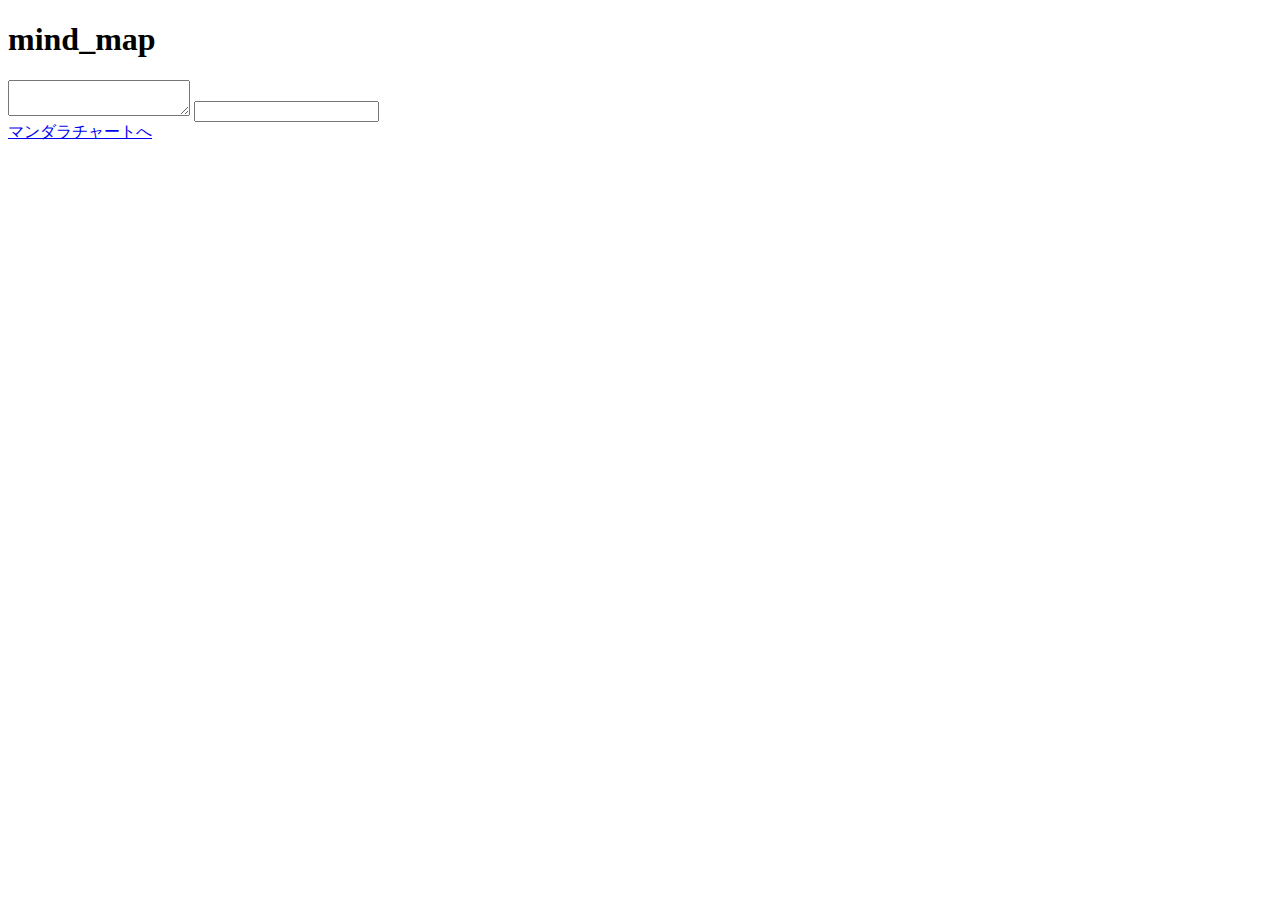
==== chart.html @ 53fb827d "memo2" ====
<!DOCTYPE html>
<html lang="en">

<head>
    <meta charset="UTF-8">
    <meta name="viewport" content="width=device-width, initial-scale=1.0">
    <link rel="stylesheet" href="chart.css">
    <title>mind_map</title>
</head>

<body>

    <header>
        <h1>mind_map</h1>
    </header>
    <main>
        <textarea id="mind_map"></textarea>
        <input type="text" id="mind">
    </main>
    <footer>
        <a href="index.html">マンダラチャートへ</a>
    </footer>

    <script src="https://ajax.googleapis.com/ajax/libs/jquery/3.2.1/jquery.min.js"></script>
    <script>
        if (localStorage.getItem('memo')) {
            const jasonData = localStorage.getItem('memo');
            console.log(jasonData);
            const data = JSON.parse(jasonData);
            console.log(data);
            $('#mind_map').val(data.main);
            $('#mind').val(data.main);
        }
    </script>
</body>

</html>
---- chart.css ----
header{
    position: relative;
    top: 5%;
}
footer{
    position: relative;
    bottom: 5%;
}
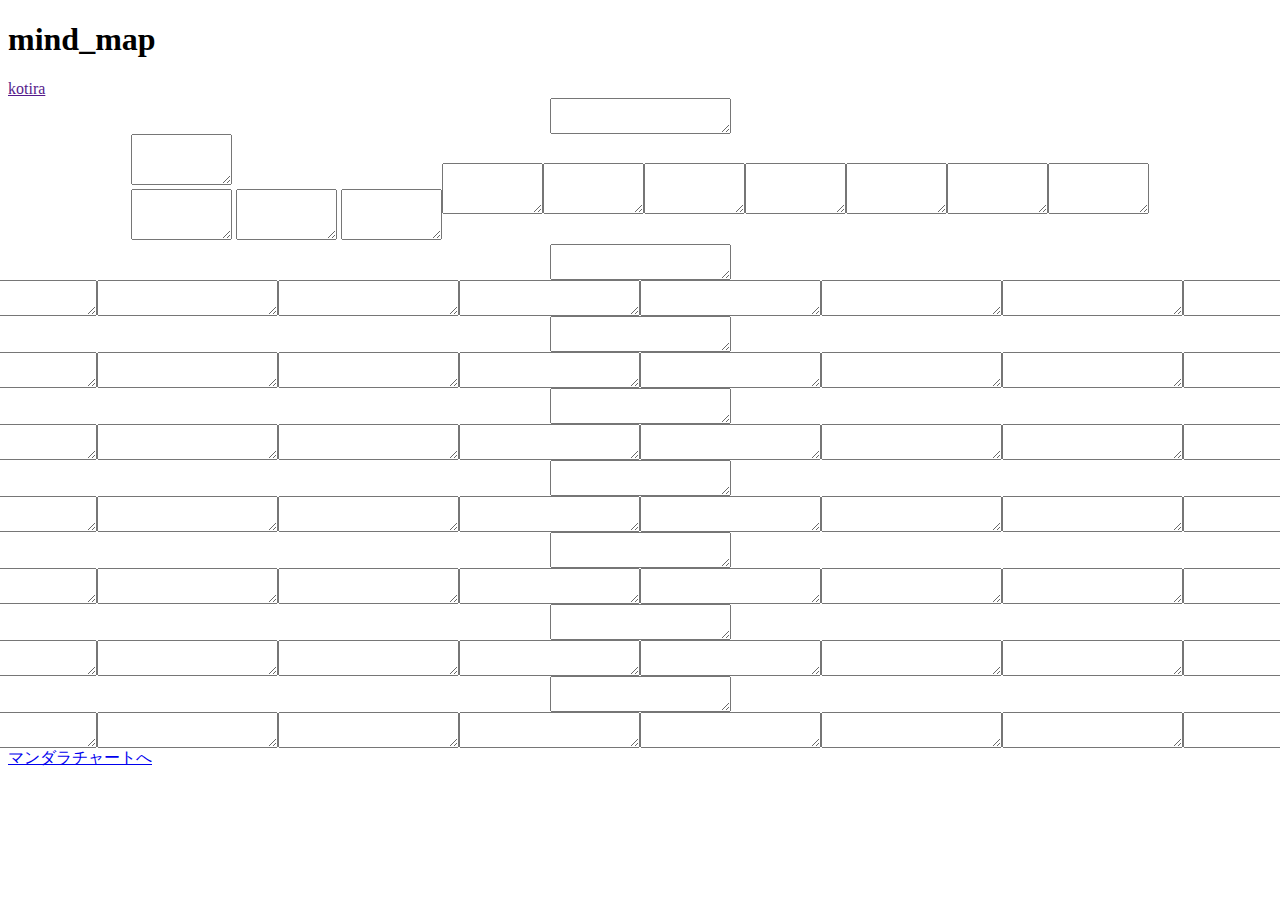
==== commit 10101389: "neo1" ====
--- a/chart.html
+++ b/chart.html
@@ -12,10 +12,121 @@
 
     <header>
         <h1>mind_map</h1>
+        <a href="">kotira</a>
     </header>
     <main>
-        <textarea id="mind_map"></textarea>
-        <input type="text" id="mind">
+        <div class="sub_box">
+            <textarea id="mind_1"></textarea>
+            <div class="box1">
+                <div class="box1_1">
+                    <textarea id="mind_1_1" cols="10" rows="3"></textarea>
+                    <div class="mind_1_1a">
+                        <textarea id="mind_1_1_1" cols="10" rows="3"></textarea>
+                        <textarea id="mind_1_1_2" cols="10" rows="3"></textarea>
+                        <textarea id="mind_1_1_3" cols="10" rows="3"></textarea>
+                    </div>
+                </div>
+                <textarea id="mind_1_2" cols="10" rows="3"></textarea>
+                <textarea id="mind_1_3" cols="10" rows="3"></textarea>
+                <textarea id="mind_1_4" cols="10" rows="3"></textarea>
+                <textarea id="mind_1_5" cols="10" rows="3"></textarea>
+                <textarea id="mind_1_6" cols="10" rows="3"></textarea>
+                <textarea id="mind_1_7" cols="10" rows="3"></textarea>
+                <textarea id="mind_1_8" cols="10" rows="3"></textarea>
+            </div>
+        </div>
+        <div class="sub_box">
+            <textarea id="mind_2"></textarea>
+            <div class="box1">
+                <textarea id="mind_2_1"></textarea>
+                <textarea id="mind_2_2"></textarea>
+                <textarea id="mind_2_3"></textarea>
+                <textarea id="mind_2_4"></textarea>
+                <textarea id="mind_2_5"></textarea>
+                <textarea id="mind_2_6"></textarea>
+                <textarea id="mind_2_7"></textarea>
+                <textarea id="mind_2_8"></textarea>
+            </div>
+        </div>
+        <div class="sub_box">
+            <textarea id="mind_3"></textarea>
+            <div class="box1">
+                <textarea id="mind_3_1"></textarea>
+                <textarea id="mind_3_2"></textarea>
+                <textarea id="mind_3_3"></textarea>
+                <textarea id="mind_3_4"></textarea>
+                <textarea id="mind_3_5"></textarea>
+                <textarea id="mind_3_6"></textarea>
+                <textarea id="mind_3_7"></textarea>
+                <textarea id="mind_3_8"></textarea>
+            </div>
+        </div>
+        <div class="sub_box">
+            <textarea id="mind_4"></textarea>
+            <div class="box1">
+                <textarea id="mind_4_1"></textarea>
+                <textarea id="mind_4_2"></textarea>
+                <textarea id="mind_4_3"></textarea>
+                <textarea id="mind_4_4"></textarea>
+                <textarea id="mind_4_5"></textarea>
+                <textarea id="mind_4_6"></textarea>
+                <textarea id="mind_4_7"></textarea>
+                <textarea id="mind_4_8"></textarea>
+            </div>
+        </div>
+        <div class="sub_box">
+            <textarea id="mind_5"></textarea>
+            <div class="box1">
+                <textarea id="mind_5_1"></textarea>
+                <textarea id="mind_5_2"></textarea>
+                <textarea id="mind_5_3"></textarea>
+                <textarea id="mind_5_4"></textarea>
+                <textarea id="mind_5_5"></textarea>
+                <textarea id="mind_5_6"></textarea>
+                <textarea id="mind_5_7"></textarea>
+                <textarea id="mind_5_8"></textarea>
+            </div>
+        </div>
+        <div class="sub_box">
+            <textarea id="mind_6"></textarea>
+            <div class="box1">
+                <textarea id="mind_6_1"></textarea>
+                <textarea id="mind_6_2"></textarea>
+                <textarea id="mind_6_3"></textarea>
+                <textarea id="mind_6_4"></textarea>
+                <textarea id="mind_6_5"></textarea>
+                <textarea id="mind_6_6"></textarea>
+                <textarea id="mind_6_7"></textarea>
+                <textarea id="mind_6_8"></textarea>
+            </div>
+        </div>
+        <div class="sub_box">
+            <textarea id="mind_7"></textarea>
+            <div class="box1">
+                <textarea id="mind_7_1"></textarea>
+                <textarea id="mind_7_2"></textarea>
+                <textarea id="mind_7_3"></textarea>
+                <textarea id="mind_7_4"></textarea>
+                <textarea id="mind_7_5"></textarea>
+                <textarea id="mind_7_6"></textarea>
+                <textarea id="mind_7_7"></textarea>
+                <textarea id="mind_7_8"></textarea>
+            </div>
+        </div>
+        <div class="sub_box">
+            <textarea id="mind_8"></textarea>
+            <div class="box1">
+                <textarea id="mind_8_1"></textarea>
+                <textarea id="mind_8_2"></textarea>
+                <textarea id="mind_8_3"></textarea>
+                <textarea id="mind_8_4"></textarea>
+                <textarea id="mind_8_5"></textarea>
+                <textarea id="mind_8_6"></textarea>
+                <textarea id="mind_8_7"></textarea>
+                <textarea id="mind_8_8"></textarea>
+            </div>
+        </div>
+
     </main>
     <footer>
         <a href="index.html">マンダラチャートへ</a>
@@ -28,8 +139,86 @@
             console.log(jasonData);
             const data = JSON.parse(jasonData);
             console.log(data);
-            $('#mind_map').val(data.main);
-            $('#mind').val(data.main);
+            $('#mind_1').val(data.sub1);
+            $('#mind_2').val(data.sub2);
+            $('#mind_3').val(data.sub3);
+            $('#mind_4').val(data.sub4);
+            $('#mind_5').val(data.sub5);
+            $('#mind_6').val(data.sub6);
+            $('#mind_7').val(data.sub7);
+            $('#mind_8').val(data.sub8);
+            $('#sub_1').val(data.sub1);
+            $('#sub_2').val(data.sub2);
+            $('#sub_3').val(data.sub3);
+            $('#sub_4').val(data.sub4);
+            $('#sub_5').val(data.sub5);
+            $('#sub_6').val(data.sub6);
+            $('#sub_7').val(data.sub7);
+            $('#sub_8').val(data.sub8);
+            $('#mind_1_1').val(data.sub_1_1);
+            $('#mind_1_2').val(data.sub_1_2);
+            $('#mind_1_3').val(data.sub_1_3);
+            $('#mind_1_4').val(data.sub_1_4);
+            $('#mind_1_5').val(data.sub_1_5);
+            $('#mind_1_6').val(data.sub_1_6);
+            $('#mind_1_7').val(data.sub_1_7);
+            $('#mind_1_8').val(data.sub_1_8);
+            $('#mind_2_1').val(data.sub_2_1);
+            $('#mind_2_2').val(data.sub_2_2);
+            $('#mind_2_3').val(data.sub_2_3);
+            $('#mind_2_4').val(data.sub_2_4);
+            $('#mind_2_5').val(data.sub_2_5);
+            $('#mind_2_6').val(data.sub_2_6);
+            $('#mind_2_7').val(data.sub_2_7);
+            $('#mind_2_8').val(data.sub_2_8);
+            $('#mind_3_1').val(data.sub_3_1);
+            $('#mind_3_2').val(data.sub_3_2);
+            $('#mind_3_3').val(data.sub_3_3);
+            $('#mind_3_4').val(data.sub_3_4);
+            $('#mind_3_5').val(data.sub_3_5);
+            $('#mind_3_6').val(data.sub_3_6);
+            $('#mind_3_7').val(data.sub_3_7);
+            $('#mind_3_8').val(data.sub_3_8);
+            $('#mind_4_1').val(data.sub_4_1);
+            $('#mind_4_2').val(data.sub_4_2);
+            $('#mind_4_3').val(data.sub_4_3);
+            $('#mind_4_4').val(data.sub_4_4);
+            $('#mind_4_5').val(data.sub_4_5);
+            $('#mind_4_6').val(data.sub_4_6);
+            $('#mind_4_7').val(data.sub_4_7);
+            $('#mind_4_8').val(data.sub_4_8);
+            $('#mind_5_1').val(data.sub_5_1);
+            $('#mind_5_2').val(data.sub_5_2);
+            $('#mind_5_3').val(data.sub_5_3);
+            $('#mind_5_4').val(data.sub_5_4);
+            $('#mind_5_5').val(data.sub_5_5);
+            $('#mind_5_6').val(data.sub_5_6);
+            $('#mind_5_7').val(data.sub_5_7);
+            $('#mind_5_8').val(data.sub_5_8);
+            $('#mind_6_1').val(data.sub_6_1);
+            $('#mind_6_2').val(data.sub_6_2);
+            $('#mind_6_3').val(data.sub_6_3);
+            $('#mind_6_4').val(data.sub_6_4);
+            $('#mind_6_5').val(data.sub_6_5);
+            $('#mind_6_6').val(data.sub_6_6);
+            $('#mind_6_7').val(data.sub_6_7);
+            $('#mind_6_8').val(data.sub_6_8);
+            $('#mind_7_1').val(data.sub_7_1);
+            $('#mind_7_2').val(data.sub_7_2);
+            $('#mind_7_3').val(data.sub_7_3);
+            $('#mind_7_4').val(data.sub_7_4);
+            $('#mind_7_5').val(data.sub_7_5);
+            $('#mind_7_6').val(data.sub_7_6);
+            $('#mind_7_7').val(data.sub_7_7);
+            $('#mind_7_8').val(data.sub_7_8);
+            $('#mind_8_1').val(data.sub_8_1);
+            $('#mind_8_2').val(data.sub_8_2);
+            $('#mind_8_3').val(data.sub_8_3);
+            $('#mind_8_4').val(data.sub_8_4);
+            $('#mind_8_5').val(data.sub_8_5);
+            $('#mind_8_6').val(data.sub_8_6);
+            $('#mind_8_7').val(data.sub_8_7);
+            $('#mind_8_8').val(data.sub_8_8);
         }
     </script>
 </body>
--- a/chart.css
+++ b/chart.css
@@ -5,4 +5,23 @@
 footer{
     position: relative;
     bottom: 5%;
+}
+
+.box1{
+    display: flex;
+    justify-content: center;
+    align-items: center; 
+    /* flex-direction: column; */
+}
+.box_1_1{
+    display: flex;
+    justify-content: center;
+    align-items: center; 
+     flex-direction: column;
+}
+.sub_box{
+    display: flex;
+    justify-content: center;
+    align-items: center; 
+    flex-direction: column;
 }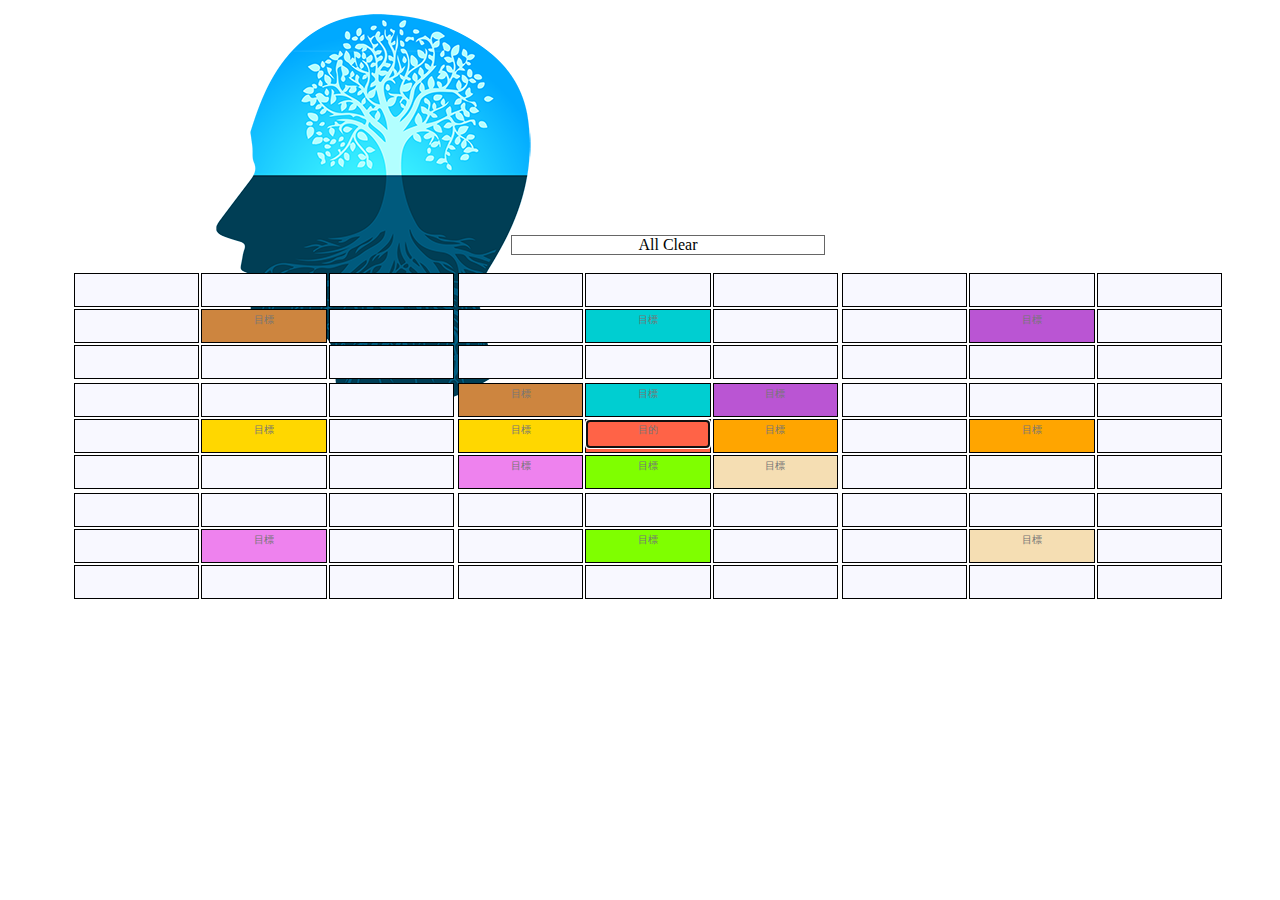
==== commit 80231c78: "neo2" ====
--- a/chart.html
+++ b/chart.html
@@ -1,225 +1,490 @@
 <!DOCTYPE html>
-<html lang="en">
+<html lang="ja">
 
 <head>
     <meta charset="UTF-8">
     <meta name="viewport" content="width=device-width, initial-scale=1.0">
     <link rel="stylesheet" href="chart.css">
-    <title>mind_map</title>
+    <title>MINDset</title>
 </head>
 
 <body>
-
     <header>
-        <h1>mind_map</h1>
-        <a href="">kotira</a>
+        <ul>
+            <li id="clear">All Clear</li>
+        </ul>
+        <!-- <a class="chart" href="chart.html">chart</a> -->
     </header>
-    <main>
-        <div class="sub_box">
-            <textarea id="mind_1"></textarea>
-            <div class="box1">
-                <div class="box1_1">
-                    <textarea id="mind_1_1" cols="10" rows="3"></textarea>
-                    <div class="mind_1_1a">
-                        <textarea id="mind_1_1_1" cols="10" rows="3"></textarea>
-                        <textarea id="mind_1_1_2" cols="10" rows="3"></textarea>
-                        <textarea id="mind_1_1_3" cols="10" rows="3"></textarea>
-                    </div>
-                </div>
-                <textarea id="mind_1_2" cols="10" rows="3"></textarea>
-                <textarea id="mind_1_3" cols="10" rows="3"></textarea>
-                <textarea id="mind_1_4" cols="10" rows="3"></textarea>
-                <textarea id="mind_1_5" cols="10" rows="3"></textarea>
-                <textarea id="mind_1_6" cols="10" rows="3"></textarea>
-                <textarea id="mind_1_7" cols="10" rows="3"></textarea>
-                <textarea id="mind_1_8" cols="10" rows="3"></textarea>
-            </div>
+    <main id="data">
+        <div class="box">
+            <!-- 表の上の列-->
+            <table>
+                <!-- 表の上の左-->
+                <tr>
+                    <td><textarea id="sub_1_1"></textarea></td>
+                    <td><textarea id="sub_1_2"></textarea></td>
+                    <td><textarea id="sub_1_3"></textarea></td>
+
+                </tr>
+                <tr>
+                    <td><textarea id="sub_1_4"></textarea></td>
+                    <td class="sub_target1"><textarea id="sub_1" class="sub_target1" placeholder="目標"></textarea>
+                    </td>
+                    <td><textarea id="sub_1_5"></textarea></td>
+                </tr>
+                <tr>
+                    <td><textarea id="sub_1_6"></textarea></td>
+                    <td><textarea id="sub_1_7"></textarea></td>
+                    <td><textarea id="sub_1_8"></textarea></td>
+                </tr>
+            </table>
+            <table>
+                <!-- 表の上の真ん中-->
+                <tr>
+                    <td><textarea id="sub_2_1"></textarea></td>
+                    <td><textarea id="sub_2_2"></textarea></td>
+                    <td><textarea id="sub_2_3"></textarea></td>
+                </tr>
+                <tr>
+                    <td><textarea id="sub_2_4"></textarea></td>
+                    <td class="sub_target2"><textarea id="sub_2" class="sub_target2" placeholder="目標"></textarea>
+                    </td>
+                    <td><textarea id="sub_2_5"></textarea></td>
+                </tr>
+                <tr>
+                    <td><textarea id="sub_2_6"></textarea></td>
+                    <td><textarea id="sub_2_7"></textarea></td>
+                    <td><textarea id="sub_2_8"></textarea></td>
+                </tr>
+            </table>
+            <table>
+                <!-- 表の上の右-->
+                <tr>
+                    <td><textarea id="sub_3_1"></textarea></td>
+                    <td><textarea id="sub_3_2"></textarea></td>
+                    <td><textarea id="sub_3_3"></textarea></td>
+                </tr>
+                <tr>
+                    <td><textarea id="sub_3_4"></textarea></td>
+                    <td class="sub_target3"><textarea id="sub_3" class="sub_target3" placeholder="目標"></textarea>
+                    <td><textarea id="sub_3_5"></textarea></td>
+                </tr>
+                <tr>
+                    <td><textarea id="sub_3_6"></textarea></td>
+                    <td><textarea id="sub_3_7"></textarea></td>
+                    <td><textarea id="sub_3_8"></textarea></td>
+                </tr>
+            </table>
         </div>
-        <div class="sub_box">
-            <textarea id="mind_2"></textarea>
-            <div class="box1">
-                <textarea id="mind_2_1"></textarea>
-                <textarea id="mind_2_2"></textarea>
-                <textarea id="mind_2_3"></textarea>
-                <textarea id="mind_2_4"></textarea>
-                <textarea id="mind_2_5"></textarea>
-                <textarea id="mind_2_6"></textarea>
-                <textarea id="mind_2_7"></textarea>
-                <textarea id="mind_2_8"></textarea>
-            </div>
+        <div class="box">
+            <!-- 表の2番目の列-->
+            <table>
+                <!-- 表の2番目の左-->
+                <tr>
+                    <td><textarea id="sub_4_1"></textarea></td>
+                    <td><textarea id="sub_4_2"></textarea></td>
+                    <td><textarea id="sub_4_3"></textarea></td>
+                </tr>
+                <tr>
+                    <td><textarea id="sub_4_4"></textarea></td>
+                    <td class="sub_target4"><textarea id="sub_4" class="sub_target4" style="border:none"
+                            placeholder="目標"></textarea>
+                    </td>
+                    <td><textarea id="sub_4_5"></textarea></td>
+                </tr>
+                <tr>
+                    <td><textarea id="sub_4_6"></textarea></td>
+                    <td><textarea id="sub_4_7"></textarea></td>
+                    <td><textarea id="sub_4_8"></textarea></td>
+                </tr>
+            </table>
+            <table>
+                <!-- 表の2番目の真ん中-->
+                <tr>
+                    <td class="sub_target1"><textarea id="sub_target1" class="sub_target1" placeholder="目標"></textarea>
+                    </td>
+                    <td class="sub_target2"><textarea id="sub_target2" class="sub_target2" placeholder="目標"></textarea>
+                    </td>
+                    <td class="sub_target3"><textarea id="sub_target3" class="sub_target3" placeholder="目標"></textarea>
+                    </td>
+                </tr>
+                <tr>
+                    <td class="sub_target4"><textarea id="sub_target4" class="sub_target4" placeholder="目標"></textarea>
+                    </td>
+                    <td class="main_target"><textarea id="main_target" class="main_target" placeholder="目的"
+                            autofocus></textarea>
+                    </td>
+                    <td class="sub_target5"><textarea id="sub_target5" class="sub_target5" placeholder="目標"></textarea>
+                    </td>
+                </tr>
+                <tr>
+                    <td class="sub_target6"><textarea id="sub_target6" class="sub_target6" placeholder="目標"></textarea>
+                    </td>
+                    <td class="sub_target7"><textarea id="sub_target7" class="sub_target7" placeholder="目標"></textarea>
+                    </td>
+                    <td class="sub_target8"><textarea id="sub_target8" class="sub_target8" placeholder="目標"></textarea>
+                    </td>
+                </tr>
+            </table>
+            <table>
+                <!-- 表の2番目の右-->
+                <tr>
+                    <td><textarea id="sub_5_1"></textarea></td>
+                    <td><textarea id="sub_5_2"></textarea></td>
+                    <td><textarea id="sub_5_3"></textarea></td>
+                </tr>
+                <tr>
+                    <td><textarea id="sub_5_4"></textarea></td>
+                    <td class="sub_target5"><textarea id="sub_5" class="sub_target5" placeholder="目標"></textarea>
+                    <td><textarea id="sub_5_5"></textarea></td>
+                </tr>
+                <tr>
+                    <td><textarea id="sub_5_6"></textarea></td>
+                    <td><textarea id="sub_5_7"></textarea></td>
+                    <td><textarea id="sub_5_8"></textarea></td>
+            </table>
         </div>
-        <div class="sub_box">
-            <textarea id="mind_3"></textarea>
-            <div class="box1">
-                <textarea id="mind_3_1"></textarea>
-                <textarea id="mind_3_2"></textarea>
-                <textarea id="mind_3_3"></textarea>
-                <textarea id="mind_3_4"></textarea>
-                <textarea id="mind_3_5"></textarea>
-                <textarea id="mind_3_6"></textarea>
-                <textarea id="mind_3_7"></textarea>
-                <textarea id="mind_3_8"></textarea>
-            </div>
+        <div class="box">
+            <!-- 表の3番目の列-->
+            <table>
+                <!-- 表の3番目の左-->
+                <tr>
+                    <td><textarea id="sub_6_1"></textarea></td>
+                    <td><textarea id="sub_6_2"></textarea></td>
+                    <td><textarea id="sub_6_3"></textarea></td>
+                </tr>
+                <tr>
+                    <td><textarea id="sub_6_4"></textarea></td>
+                    <td class="sub_target6"><textarea id="sub_6" class="sub_target6" placeholder="目標"></textarea>
+                    <td><textarea id="sub_6_5"></textarea></td>
+                </tr>
+                <tr>
+                    <td><textarea id="sub_6_6"></textarea></td>
+                    <td><textarea id="sub_6_7"></textarea></td>
+                    <td><textarea id="sub_6_8"></textarea></td>
+                </tr>
+            </table>
+            <table>
+                <!-- 表の3番目の真ん中-->
+                <tr>
+                    <td><textarea id="sub_7_1"></textarea></td>
+                    <td><textarea id="sub_7_2"></textarea></td>
+                    <td><textarea id="sub_7_3"></textarea></td>
+                </tr>
+                <tr>
+                    <td><textarea id="sub_7_4"></textarea></td>
+                    <td class="sub_target7"><textarea id="sub_7" class="sub_target7" placeholder="目標"></textarea>
+                    </td>
+                    <td><textarea id="sub_7_5"></textarea></td>
+                </tr>
+                <tr>
+                    <td><textarea id="sub_7_6"></textarea></td>
+                    <td><textarea id="sub_7_7"></textarea></td>
+                    <td><textarea id="sub_7_8"></textarea></td>
+                </tr>
+            </table>
+            <table>
+                <!-- 表の3番目の右-->
+                <tr>
+                    <td><textarea id="sub_8_1"></textarea></td>
+                    <td><textarea id="sub_8_2"></textarea></td>
+                    <td><textarea id="sub_8_3"></textarea></td>
+                </tr>
+                <tr>
+                    <td><textarea id="sub_8_4"></textarea></td>
+                    <td class="sub_target8"><textarea id="sub_8" class="sub_target8" placeholder="目標"></textarea>
+                    </td>
+                    <td><textarea id="sub_8_5"></textarea></td>
+                </tr>
+                <tr>
+                    <td><textarea id="sub_8_6"></textarea></td>
+                    <td><textarea id="sub_8_7"></textarea></td>
+                    <td><textarea id="sub_8_8"></textarea></td>
+                </tr>
+            </table>
         </div>
-        <div class="sub_box">
-            <textarea id="mind_4"></textarea>
-            <div class="box1">
-                <textarea id="mind_4_1"></textarea>
-                <textarea id="mind_4_2"></textarea>
-                <textarea id="mind_4_3"></textarea>
-                <textarea id="mind_4_4"></textarea>
-                <textarea id="mind_4_5"></textarea>
-                <textarea id="mind_4_6"></textarea>
-                <textarea id="mind_4_7"></textarea>
-                <textarea id="mind_4_8"></textarea>
-            </div>
-        </div>
-        <div class="sub_box">
-            <textarea id="mind_5"></textarea>
-            <div class="box1">
-                <textarea id="mind_5_1"></textarea>
-                <textarea id="mind_5_2"></textarea>
-                <textarea id="mind_5_3"></textarea>
-                <textarea id="mind_5_4"></textarea>
-                <textarea id="mind_5_5"></textarea>
-                <textarea id="mind_5_6"></textarea>
-                <textarea id="mind_5_7"></textarea>
-                <textarea id="mind_5_8"></textarea>
-            </div>
-        </div>
-        <div class="sub_box">
-            <textarea id="mind_6"></textarea>
-            <div class="box1">
-                <textarea id="mind_6_1"></textarea>
-                <textarea id="mind_6_2"></textarea>
-                <textarea id="mind_6_3"></textarea>
-                <textarea id="mind_6_4"></textarea>
-                <textarea id="mind_6_5"></textarea>
-                <textarea id="mind_6_6"></textarea>
-                <textarea id="mind_6_7"></textarea>
-                <textarea id="mind_6_8"></textarea>
-            </div>
-        </div>
-        <div class="sub_box">
-            <textarea id="mind_7"></textarea>
-            <div class="box1">
-                <textarea id="mind_7_1"></textarea>
-                <textarea id="mind_7_2"></textarea>
-                <textarea id="mind_7_3"></textarea>
-                <textarea id="mind_7_4"></textarea>
-                <textarea id="mind_7_5"></textarea>
-                <textarea id="mind_7_6"></textarea>
-                <textarea id="mind_7_7"></textarea>
-                <textarea id="mind_7_8"></textarea>
-            </div>
-        </div>
-        <div class="sub_box">
-            <textarea id="mind_8"></textarea>
-            <div class="box1">
-                <textarea id="mind_8_1"></textarea>
-                <textarea id="mind_8_2"></textarea>
-                <textarea id="mind_8_3"></textarea>
-                <textarea id="mind_8_4"></textarea>
-                <textarea id="mind_8_5"></textarea>
-                <textarea id="mind_8_6"></textarea>
-                <textarea id="mind_8_7"></textarea>
-                <textarea id="mind_8_8"></textarea>
-            </div>
-        </div>
+
 
     </main>
-    <footer>
-        <a href="index.html">マンダラチャートへ</a>
-    </footer>
 
     <script src="https://ajax.googleapis.com/ajax/libs/jquery/3.2.1/jquery.min.js"></script>
+    <!-- <script src="https://cdnjs.cloudflare.com/ajax/libs/jquery-cookie/1.4.1/jquery.cookie.js"></script> -->
     <script>
-        if (localStorage.getItem('memo')) {
-            const jasonData = localStorage.getItem('memo');
-            console.log(jasonData);
-            const data = JSON.parse(jasonData);
-            console.log(data);
-            $('#mind_1').val(data.sub1);
-            $('#mind_2').val(data.sub2);
-            $('#mind_3').val(data.sub3);
-            $('#mind_4').val(data.sub4);
-            $('#mind_5').val(data.sub5);
-            $('#mind_6').val(data.sub6);
-            $('#mind_7').val(data.sub7);
-            $('#mind_8').val(data.sub8);
-            $('#sub_1').val(data.sub1);
-            $('#sub_2').val(data.sub2);
-            $('#sub_3').val(data.sub3);
-            $('#sub_4').val(data.sub4);
-            $('#sub_5').val(data.sub5);
-            $('#sub_6').val(data.sub6);
-            $('#sub_7').val(data.sub7);
-            $('#sub_8').val(data.sub8);
-            $('#mind_1_1').val(data.sub_1_1);
-            $('#mind_1_2').val(data.sub_1_2);
-            $('#mind_1_3').val(data.sub_1_3);
-            $('#mind_1_4').val(data.sub_1_4);
-            $('#mind_1_5').val(data.sub_1_5);
-            $('#mind_1_6').val(data.sub_1_6);
-            $('#mind_1_7').val(data.sub_1_7);
-            $('#mind_1_8').val(data.sub_1_8);
-            $('#mind_2_1').val(data.sub_2_1);
-            $('#mind_2_2').val(data.sub_2_2);
-            $('#mind_2_3').val(data.sub_2_3);
-            $('#mind_2_4').val(data.sub_2_4);
-            $('#mind_2_5').val(data.sub_2_5);
-            $('#mind_2_6').val(data.sub_2_6);
-            $('#mind_2_7').val(data.sub_2_7);
-            $('#mind_2_8').val(data.sub_2_8);
-            $('#mind_3_1').val(data.sub_3_1);
-            $('#mind_3_2').val(data.sub_3_2);
-            $('#mind_3_3').val(data.sub_3_3);
-            $('#mind_3_4').val(data.sub_3_4);
-            $('#mind_3_5').val(data.sub_3_5);
-            $('#mind_3_6').val(data.sub_3_6);
-            $('#mind_3_7').val(data.sub_3_7);
-            $('#mind_3_8').val(data.sub_3_8);
-            $('#mind_4_1').val(data.sub_4_1);
-            $('#mind_4_2').val(data.sub_4_2);
-            $('#mind_4_3').val(data.sub_4_3);
-            $('#mind_4_4').val(data.sub_4_4);
-            $('#mind_4_5').val(data.sub_4_5);
-            $('#mind_4_6').val(data.sub_4_6);
-            $('#mind_4_7').val(data.sub_4_7);
-            $('#mind_4_8').val(data.sub_4_8);
-            $('#mind_5_1').val(data.sub_5_1);
-            $('#mind_5_2').val(data.sub_5_2);
-            $('#mind_5_3').val(data.sub_5_3);
-            $('#mind_5_4').val(data.sub_5_4);
-            $('#mind_5_5').val(data.sub_5_5);
-            $('#mind_5_6').val(data.sub_5_6);
-            $('#mind_5_7').val(data.sub_5_7);
-            $('#mind_5_8').val(data.sub_5_8);
-            $('#mind_6_1').val(data.sub_6_1);
-            $('#mind_6_2').val(data.sub_6_2);
-            $('#mind_6_3').val(data.sub_6_3);
-            $('#mind_6_4').val(data.sub_6_4);
-            $('#mind_6_5').val(data.sub_6_5);
-            $('#mind_6_6').val(data.sub_6_6);
-            $('#mind_6_7').val(data.sub_6_7);
-            $('#mind_6_8').val(data.sub_6_8);
-            $('#mind_7_1').val(data.sub_7_1);
-            $('#mind_7_2').val(data.sub_7_2);
-            $('#mind_7_3').val(data.sub_7_3);
-            $('#mind_7_4').val(data.sub_7_4);
-            $('#mind_7_5').val(data.sub_7_5);
-            $('#mind_7_6').val(data.sub_7_6);
-            $('#mind_7_7').val(data.sub_7_7);
-            $('#mind_7_8').val(data.sub_7_8);
-            $('#mind_8_1').val(data.sub_8_1);
-            $('#mind_8_2').val(data.sub_8_2);
-            $('#mind_8_3').val(data.sub_8_3);
-            $('#mind_8_4').val(data.sub_8_4);
-            $('#mind_8_5').val(data.sub_8_5);
-            $('#mind_8_6').val(data.sub_8_6);
-            $('#mind_8_7').val(data.sub_8_7);
-            $('#mind_8_8').val(data.sub_8_8);
-        }
+        /////////////////////////////// main_target//////////////////////////////////
+        $(function () {
+            //1.Save クリックイベント
+            $('textarea').keyup(function () {
+                // const text = $('#main_target').val();
+                const data = {
+                    title: $('#title').val(),
+                    main: $('#main_target').val(),
+                    sub1: $('#sub_target1').val(),
+                    sub2: $('#sub_target2').val(),
+                    sub3: $('#sub_target3').val(),
+                    sub4: $('#sub_target4').val(),
+                    sub5: $('#sub_target5').val(),
+                    sub6: $('#sub_target6').val(),
+                    sub7: $('#sub_target7').val(),
+                    sub8: $('#sub_target8').val(),
+                    ////////////あってもなくても///////////////////////
+                    // sub_1: $('#sub_1').val(),
+                    // sub_2: $('#sub_2').val(),
+                    // sub_3: $('#sub_3').val(),
+                    // sub_4: $('#sub_4').val(),
+                    // sub_5: $('#sub_5').val(),
+                    // sub_6: $('#sub_6').val(),
+                    // sub_7: $('#sub_7').val(),
+                    // sub_8: $('#sub_8').val(),
+                    sub_1_1: $('#sub_1_1').val(),
+                    sub_1_2: $('#sub_1_2').val(),
+                    sub_1_3: $('#sub_1_3').val(),
+                    sub_1_4: $('#sub_1_4').val(),
+                    sub_1_5: $('#sub_1_5').val(),
+                    sub_1_6: $('#sub_1_6').val(),
+                    sub_1_7: $('#sub_1_7').val(),
+                    sub_1_8: $('#sub_1_8').val(),
+                    sub_2_1: $('#sub_2_1').val(),
+                    sub_2_2: $('#sub_2_2').val(),
+                    sub_2_3: $('#sub_2_3').val(),
+                    sub_2_4: $('#sub_2_4').val(),
+                    sub_2_5: $('#sub_2_5').val(),
+                    sub_2_6: $('#sub_2_6').val(),
+                    sub_2_7: $('#sub_2_7').val(),
+                    sub_2_8: $('#sub_2_8').val(),
+                    sub_3_1: $('#sub_3_1').val(),
+                    sub_3_2: $('#sub_3_2').val(),
+                    sub_3_3: $('#sub_3_3').val(),
+                    sub_3_4: $('#sub_3_4').val(),
+                    sub_3_5: $('#sub_3_5').val(),
+                    sub_3_6: $('#sub_3_6').val(),
+                    sub_3_7: $('#sub_3_7').val(),
+                    sub_3_8: $('#sub_3_8').val(),
+                    sub_4_1: $('#sub_4_1').val(),
+                    sub_4_2: $('#sub_4_2').val(),
+                    sub_4_3: $('#sub_4_3').val(),
+                    sub_4_4: $('#sub_4_4').val(),
+                    sub_4_5: $('#sub_4_5').val(),
+                    sub_4_6: $('#sub_4_6').val(),
+                    sub_4_7: $('#sub_4_7').val(),
+                    sub_4_8: $('#sub_4_8').val(),
+                    sub_5_1: $('#sub_5_1').val(),
+                    sub_5_2: $('#sub_5_2').val(),
+                    sub_5_3: $('#sub_5_3').val(),
+                    sub_5_4: $('#sub_5_4').val(),
+                    sub_5_5: $('#sub_5_5').val(),
+                    sub_5_6: $('#sub_5_6').val(),
+                    sub_5_7: $('#sub_5_7').val(),
+                    sub_5_8: $('#sub_5_8').val(),
+                    sub_6_1: $('#sub_6_1').val(),
+                    sub_6_2: $('#sub_6_2').val(),
+                    sub_6_3: $('#sub_6_3').val(),
+                    sub_6_4: $('#sub_6_4').val(),
+                    sub_6_5: $('#sub_6_5').val(),
+                    sub_6_6: $('#sub_6_6').val(),
+                    sub_6_7: $('#sub_6_7').val(),
+                    sub_6_8: $('#sub_6_8').val(),
+                    sub_7_1: $('#sub_7_1').val(),
+                    sub_7_2: $('#sub_7_2').val(),
+                    sub_7_3: $('#sub_7_3').val(),
+                    sub_7_4: $('#sub_7_4').val(),
+                    sub_7_5: $('#sub_7_5').val(),
+                    sub_7_6: $('#sub_7_6').val(),
+                    sub_7_7: $('#sub_7_7').val(),
+                    sub_7_8: $('#sub_7_8').val(),
+                    sub_8_1: $('#sub_8_1').val(),
+                    sub_8_2: $('#sub_8_2').val(),
+                    sub_8_3: $('#sub_8_3').val(),
+                    sub_8_4: $('#sub_8_4').val(),
+                    sub_8_5: $('#sub_8_5').val(),
+                    sub_8_6: $('#sub_8_6').val(),
+                    sub_8_7: $('#sub_8_7').val(),
+                    sub_8_8: $('#sub_8_8').val(),
+                }
+                console.log(data);
+                const jasonData = JSON.stringify(data);
+                console.log(jasonData);
+                localStorage.setItem('memo', jasonData);
+                // localStorage.setItem('memo', text);
+            });
+            //2.clear クリックイベント
+            $('#clear').on('click', function () {
+                localStorage.removeItem('memo');
+                $('#title').val('')
+                $('#main_target').val('')
+                $('#sub_target1').val('')
+                $('#sub_target2').val('')
+                $('#sub_target3').val('')
+                $('#sub_target4').val('')
+                $('#sub_target5').val('')
+                $('#sub_target6').val('')
+                $('#sub_target7').val('')
+                $('#sub_target8').val('')
+                ////////////あってもなくても///////////////////////
+                // $('#sub_1').val('')
+                // $('#sub_2').val('')
+                // $('#sub_3').val('')
+                // $('#sub_4').val('')
+                // $('#sub_5').val('')
+                // $('#sub_6').val('')
+                // $('#sub_7').val('')
+                // $('#sub_8').val('')
+                $('#sub_1_1').val('')
+                $('#sub_1_2').val('')
+                $('#sub_1_3').val('')
+                $('#sub_1_4').val('')
+                $('#sub_1_5').val('')
+                $('#sub_1_6').val('')
+                $('#sub_1_7').val('')
+                $('#sub_1_8').val('')
+                $('#sub_1_1').val('')
+                $('#sub_2_2').val('')
+                $('#sub_2_3').val('')
+                $('#sub_2_4').val('')
+                $('#sub_2_5').val('')
+                $('#sub_2_6').val('')
+                $('#sub_2_7').val('')
+                $('#sub_2_8').val('')
+                $('#sub_3_1').val('')
+                $('#sub_3_2').val('')
+                $('#sub_3_3').val('')
+                $('#sub_3_4').val('')
+                $('#sub_3_5').val('')
+                $('#sub_3_6').val('')
+                $('#sub_3_7').val('')
+                $('#sub_3_8').val('')
+                $('#sub_4_1').val('')
+                $('#sub_4_2').val('')
+                $('#sub_4_3').val('')
+                $('#sub_4_4').val('')
+                $('#sub_4_5').val('')
+                $('#sub_4_6').val('')
+                $('#sub_4_7').val('')
+                $('#sub_4_8').val('')
+                $('#sub_5_1').val('')
+                $('#sub_5_2').val('')
+                $('#sub_5_3').val('')
+                $('#sub_5_4').val('')
+                $('#sub_5_5').val('')
+                $('#sub_5_6').val('')
+                $('#sub_5_7').val('')
+                $('#sub_5_8').val('')
+                $('#sub_6_1').val('')
+                $('#sub_6_2').val('')
+                $('#sub_6_3').val('')
+                $('#sub_6_4').val('')
+                $('#sub_6_5').val('')
+                $('#sub_6_6').val('')
+                $('#sub_6_7').val('')
+                $('#sub_6_8').val('')
+                $('#sub_7_1').val('')
+                $('#sub_7_2').val('')
+                $('#sub_7_3').val('')
+                $('#sub_7_4').val('')
+                $('#sub_7_5').val('')
+                $('#sub_7_6').val('')
+                $('#sub_7_7').val('')
+                $('#sub_7_8').val('')
+                $('#sub_8_1').val('')
+                $('#sub_8_2').val('')
+                $('#sub_8_3').val('')
+                $('#sub_8_4').val('')
+                $('#sub_8_5').val('')
+                $('#sub_8_6').val('')
+                $('#sub_8_7').val('')
+                $('#sub_8_8').val('')
+            });
+            //3.ページ読み込み：保存データ取得表示
+            if (localStorage.getItem('memo')) {
+                const jasonData = localStorage.getItem('memo');
+                console.log(jasonData);
+                const data = JSON.parse(jasonData);
+                console.log(data);
+                // $('#title').val(data.title);
+                $('#title').val(data.title);
+                $('#main_target').val(data.title);
+                $('#sub_target1').val(data.sub1);
+                $('#sub_target2').val(data.sub2);
+                $('#sub_target3').val(data.sub3);
+                $('#sub_target4').val(data.sub4);
+                $('#sub_target5').val(data.sub5);
+                $('#sub_target6').val(data.sub6);
+                $('#sub_target7').val(data.sub7);
+                $('#sub_target8').val(data.sub8);
+                $('#sub_1').val(data.sub1);
+                $('#sub_2').val(data.sub2);
+                $('#sub_3').val(data.sub3);
+                $('#sub_4').val(data.sub4);
+                $('#sub_5').val(data.sub5);
+                $('#sub_6').val(data.sub6);
+                $('#sub_7').val(data.sub7);
+                $('#sub_8').val(data.sub8);
+                $('#sub_1_1').val(data.sub_1_1);
+                $('#sub_1_2').val(data.sub_1_2);
+                $('#sub_1_3').val(data.sub_1_3);
+                $('#sub_1_4').val(data.sub_1_4);
+                $('#sub_1_5').val(data.sub_1_5);
+                $('#sub_1_6').val(data.sub_1_6);
+                $('#sub_1_7').val(data.sub_1_7);
+                $('#sub_1_8').val(data.sub_1_8);
+                $('#sub_2_1').val(data.sub_2_1);
+                $('#sub_2_2').val(data.sub_2_2);
+                $('#sub_2_3').val(data.sub_2_3);
+                $('#sub_2_4').val(data.sub_2_4);
+                $('#sub_2_5').val(data.sub_2_5);
+                $('#sub_2_6').val(data.sub_2_6);
+                $('#sub_2_7').val(data.sub_2_7);
+                $('#sub_2_8').val(data.sub_2_8);
+                $('#sub_3_1').val(data.sub_3_1);
+                $('#sub_3_2').val(data.sub_3_2);
+                $('#sub_3_3').val(data.sub_3_3);
+                $('#sub_3_4').val(data.sub_3_4);
+                $('#sub_3_5').val(data.sub_3_5);
+                $('#sub_3_6').val(data.sub_3_6);
+                $('#sub_3_7').val(data.sub_3_7);
+                $('#sub_3_8').val(data.sub_3_8);
+                $('#sub_4_1').val(data.sub_4_1);
+                $('#sub_4_2').val(data.sub_4_2);
+                $('#sub_4_3').val(data.sub_4_3);
+                $('#sub_4_4').val(data.sub_4_4);
+                $('#sub_4_5').val(data.sub_4_5);
+                $('#sub_4_6').val(data.sub_4_6);
+                $('#sub_4_7').val(data.sub_4_7);
+                $('#sub_4_8').val(data.sub_4_8);
+                $('#sub_5_1').val(data.sub_5_1);
+                $('#sub_5_2').val(data.sub_5_2);
+                $('#sub_5_3').val(data.sub_5_3);
+                $('#sub_5_4').val(data.sub_5_4);
+                $('#sub_5_5').val(data.sub_5_5);
+                $('#sub_5_6').val(data.sub_5_6);
+                $('#sub_5_7').val(data.sub_5_7);
+                $('#sub_5_8').val(data.sub_5_8);
+                $('#sub_6_1').val(data.sub_6_1);
+                $('#sub_6_2').val(data.sub_6_2);
+                $('#sub_6_3').val(data.sub_6_3);
+                $('#sub_6_4').val(data.sub_6_4);
+                $('#sub_6_5').val(data.sub_6_5);
+                $('#sub_6_6').val(data.sub_6_6);
+                $('#sub_6_7').val(data.sub_6_7);
+                $('#sub_6_8').val(data.sub_6_8);
+                $('#sub_7_1').val(data.sub_7_1);
+                $('#sub_7_2').val(data.sub_7_2);
+                $('#sub_7_3').val(data.sub_7_3);
+                $('#sub_7_4').val(data.sub_7_4);
+                $('#sub_7_5').val(data.sub_7_5);
+                $('#sub_7_6').val(data.sub_7_6);
+                $('#sub_7_7').val(data.sub_7_7);
+                $('#sub_7_8').val(data.sub_7_8);
+                $('#sub_8_1').val(data.sub_8_1);
+                $('#sub_8_2').val(data.sub_8_2);
+                $('#sub_8_3').val(data.sub_8_3);
+                $('#sub_8_4').val(data.sub_8_4);
+                $('#sub_8_5').val(data.sub_8_5);
+                $('#sub_8_6').val(data.sub_8_6);
+                $('#sub_8_7').val(data.sub_8_7);
+                $('#sub_8_8').val(data.sub_8_8);
+            }
+        });
+
     </script>
 </body>
 
--- a/chart.css
+++ b/chart.css
@@ -1,27 +1,149 @@
+body{
+    width: 100%;
+    height: 100%;
+    /* background-color: navy; */
+    background-image: url(img/mind.png) ;
+    display: flex;
+    justify-content: center;
+    align-items: center; 
+    flex-direction: column;
+    background-repeat: no-repeat;
+    size: cover;
+
+    
+}
 header{
+    padding-top: 12%;
+    display: flex;
+    justify-content: center;
+    align-items: center; 
+    /* background-color: honeydew; */
+    width: 90vw;
+}
+main{
+    /* background-color: honeydew; */
+    width: 90vw;
+    height: 100%;
+}
+.chart{
     position: relative;
-    top: 5%;
+    left: 10%;
+    opacity: 0;
 }
-footer{
+.main_target{
+    background-color: tomato;
     position: relative;
-    bottom: 5%;
+    opacity: 1;
+    font: weight 1200;
+}
+.sub_target1{
+    background-color:peru;
+    /* opacity: 0.8; */
+}
+.sub_target2{
+    background-color: darkturquoise;
+    /* opacity: 0.8; */
+}
+.sub_target3{
+    background-color: mediumorchid;
+    /* opacity: 0.8; */
+}
+.sub_target4{
+    background-color: gold;
+    /* opacity: 0.8; */
+}
+.sub_target5{
+    background-color:orange;
+    /* opacity: 0.8; */
+}
+.sub_target6{
+    background-color: violet;
+    /* opacity: 0.8; */
+}
+.sub_target7{
+    background-color:chartreuse;
+    /* opacity: 0.8; */
+}
+.sub_target8{
+    background-color:wheat;
+    /* opacity: 0.8; */
 }
 
-.box1{
+.box{
+    display: flex;
+    justify-content: center;
+    align-items: center;
+    width: 100%;
+    height: 100%;
+}
+table{
+    width: calc(100% / 3);
+}
+td{
+    background-color: ghostwhite;
+    border: solid 0.1px;
+    width: calc(100% / 9) ;
+    height: calc(100% / 9) ;
+}
+table:hover{
+    background: #0066CC;
+    transform: scale(1.5);
+    /* color:#fff; */
+}
+td:hover{
+    background: #0066CC;
+    transform: scale(1.5);
+    /* color:#fff; */
+}
+textarea {
+  width: 100%;
+  height: 100%;
+  resize: none;          
+  box-sizing: border-box;   /* 横にはみ出ないように */
+  background-color: ghostwhite;
+  border: none;
+  font-size: 10px;
+  text-align: center;
+
+}
+
+ul{
+    padding-top: 5%;
+    /* border-top: 1px solid #000000; */
+    /* display:table;   */
+    /* table-layout: fixed; */
+    width: 90%;
+    height: 80%;
     display: flex;
     justify-content: center;
     align-items: center; 
     /* flex-direction: column; */
 }
-.box_1_1{
+
+li{
+    list-style-type:none;
+    border: 1px solid #666;
+    background-color: #FFF;
+    /* display:table-cell;  定義 */
+    cursor: pointer;
+    width: 30%;
+    height: 100%;
+    display: flex;
+    justify-content: center;
+    /* align-items: center; 
+    flex-direction: column; */
+    
+}
+li:hover{
+    background: #0066CC;
+    color:#fff;
+}
+
+
+footer{
     display: flex;
     justify-content: center;
     align-items: center; 
-     flex-direction: column;
-}
-.sub_box{
-    display: flex;
-    justify-content: center;
-    align-items: center; 
-    flex-direction: column;
+    /* background-color: honeydew; */
+    width:90vw;
 }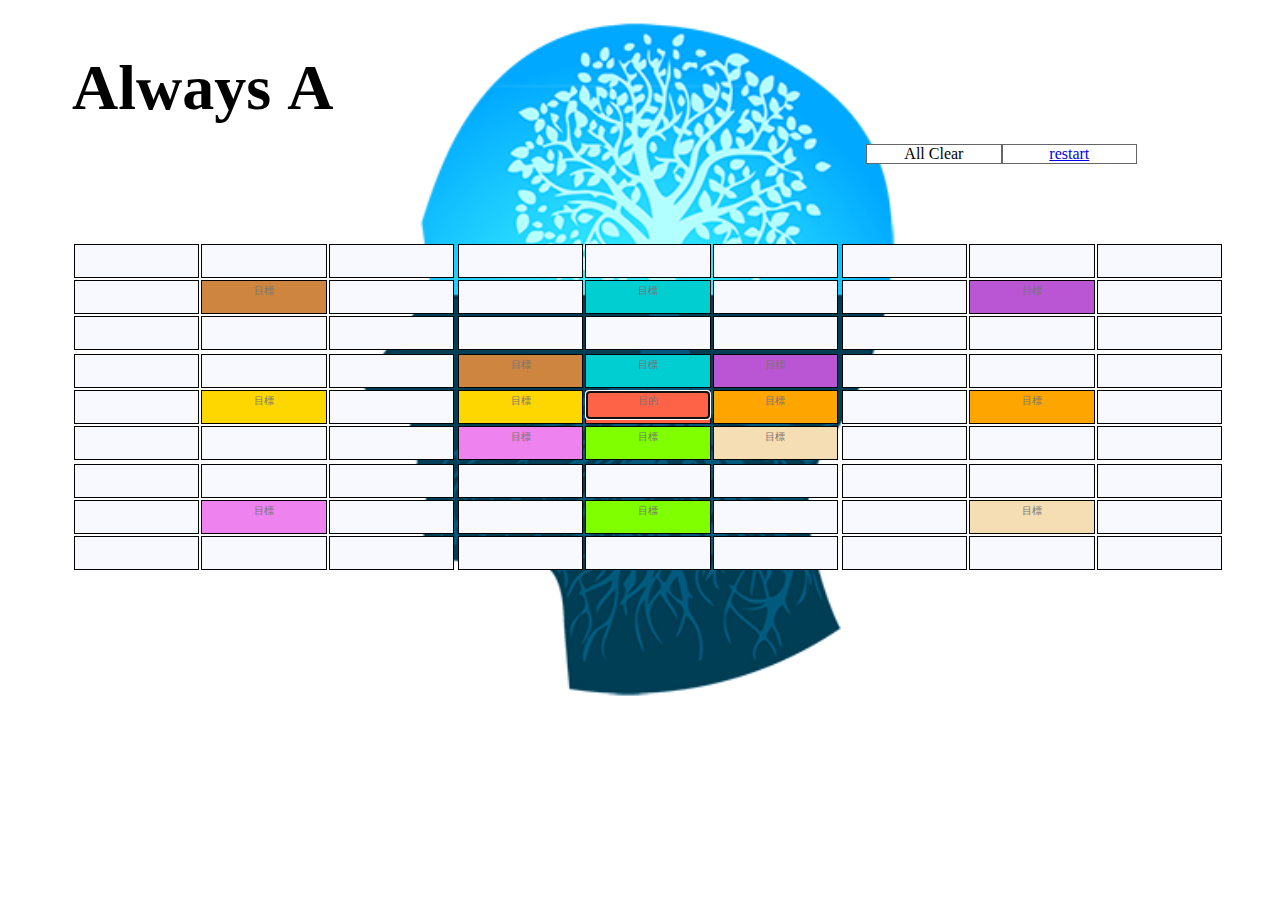
==== commit 36ab337a: "1119" ====
--- a/chart.html
+++ b/chart.html
@@ -5,13 +5,20 @@
     <meta charset="UTF-8">
     <meta name="viewport" content="width=device-width, initial-scale=1.0">
     <link rel="stylesheet" href="chart.css">
+    <link rel="stylesheet" href="./letterfx-master/jquery-letterfx.min.css">
+    <script src="https://ajax.googleapis.com/ajax/libs/jquery/3.2.1/jquery.min.js"></script>
+    <script src="./letterfx-master/tuxsudo.min.js"></script>
+    <script src="./letterfx-master/jquery-letterfx.min.js"></script>
+
     <title>MINDset</title>
 </head>
 
 <body>
     <header>
-        <ul>
+        <h1 class="title">Always Ask "Why me ?"</h1>
+        <ul class="list">
             <li id="clear">All Clear</li>
+            <li id="restart"><a href="./index.html">restart</a></li>
         </ul>
         <!-- <a class="chart" href="chart.html">chart</a> -->
     </header>
@@ -207,7 +214,7 @@
 
     </main>
 
-    <script src="https://ajax.googleapis.com/ajax/libs/jquery/3.2.1/jquery.min.js"></script>
+
     <!-- <script src="https://cdnjs.cloudflare.com/ajax/libs/jquery-cookie/1.4.1/jquery.cookie.js"></script> -->
     <script>
         /////////////////////////////// main_target//////////////////////////////////
@@ -216,7 +223,7 @@
             $('textarea').keyup(function () {
                 // const text = $('#main_target').val();
                 const data = {
-                    title: $('#title').val(),
+
                     main: $('#main_target').val(),
                     sub1: $('#sub_target1').val(),
                     sub2: $('#sub_target2').val(),
@@ -309,7 +316,7 @@
             //2.clear クリックイベント
             $('#clear').on('click', function () {
                 localStorage.removeItem('memo');
-                $('#title').val('')
+
                 $('#main_target').val('')
                 $('#sub_target1').val('')
                 $('#sub_target2').val('')
@@ -400,8 +407,8 @@
                 const data = JSON.parse(jasonData);
                 console.log(data);
                 // $('#title').val(data.title);
-                $('#title').val(data.title);
-                $('#main_target').val(data.title);
+
+                $('#main_target').val(data.main);
                 $('#sub_target1').val(data.sub1);
                 $('#sub_target2').val(data.sub2);
                 $('#sub_target3').val(data.sub3);
@@ -484,7 +491,16 @@
                 $('#sub_8_8').val(data.sub_8_8);
             }
         });
-
+        $(function () {
+            $(".title").letterfx({
+                "fx": "fade",
+                "backwards": false,
+                "timing": 100,
+                "fx_duration": "350ms",
+                "letter_end": "restore",
+                "element_end": "restore"
+            });
+        });
     </script>
 </body>
 
--- a/chart.css
+++ b/chart.css
@@ -8,17 +8,23 @@
     align-items: center; 
     flex-direction: column;
     background-repeat: no-repeat;
-    size: cover;
+    background-size: cover;
 
     
 }
 header{
-    padding-top: 12%;
+    /* padding-top: 12%; */
     display: flex;
     justify-content: center;
     align-items: center; 
     /* background-color: honeydew; */
     width: 90vw;
+}
+.title{
+    width:60%
+}
+.list{
+    width:40%
 }
 main{
     /* background-color: honeydew; */
@@ -146,4 +152,7 @@
     align-items: center; 
     /* background-color: honeydew; */
     width:90vw;
+}
+h1{
+    font-size:64px;
 }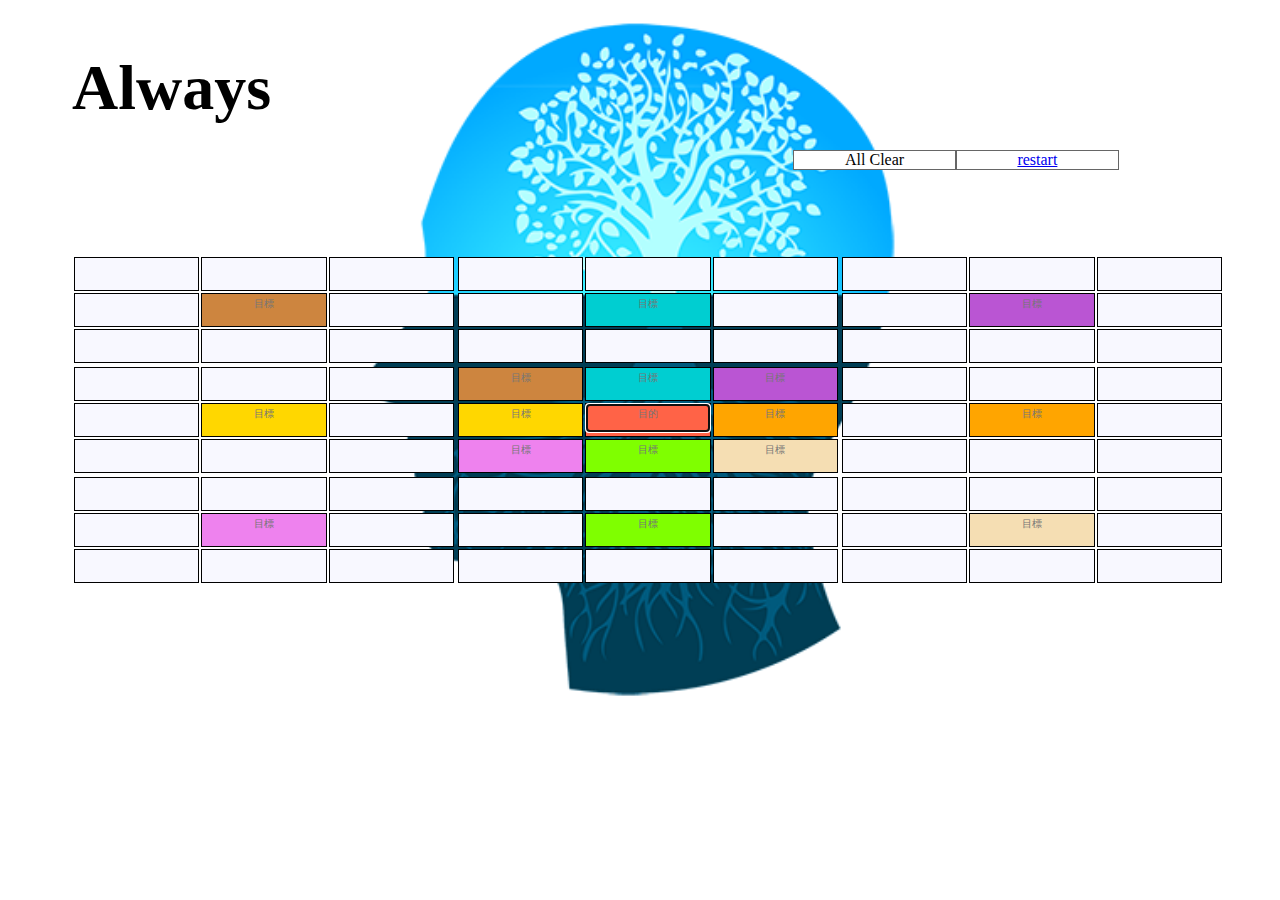
==== commit e9d7af8d: "1119_4" ====
--- a/chart.html
+++ b/chart.html
@@ -15,7 +15,7 @@
 
 <body>
     <header>
-        <h1 class="title">Always Ask "Why me ?"</h1>
+        <h1 class="title">Always Ask "Why me ?" 　　　　　　　　　　</h1>
         <ul class="list">
             <li id="clear">All Clear</li>
             <li id="restart"><a href="./index.html">restart</a></li>
@@ -217,6 +217,7 @@
 
     <!-- <script src="https://cdnjs.cloudflare.com/ajax/libs/jquery-cookie/1.4.1/jquery.cookie.js"></script> -->
     <script>
+
         /////////////////////////////// main_target//////////////////////////////////
         $(function () {
             //1.Save クリックイベント
--- a/chart.css
+++ b/chart.css
@@ -21,10 +21,10 @@
     width: 90vw;
 }
 .title{
-    width:60%
+    width:50%
 }
 .list{
-    width:40%
+    width:50%
 }
 main{
     /* background-color: honeydew; */
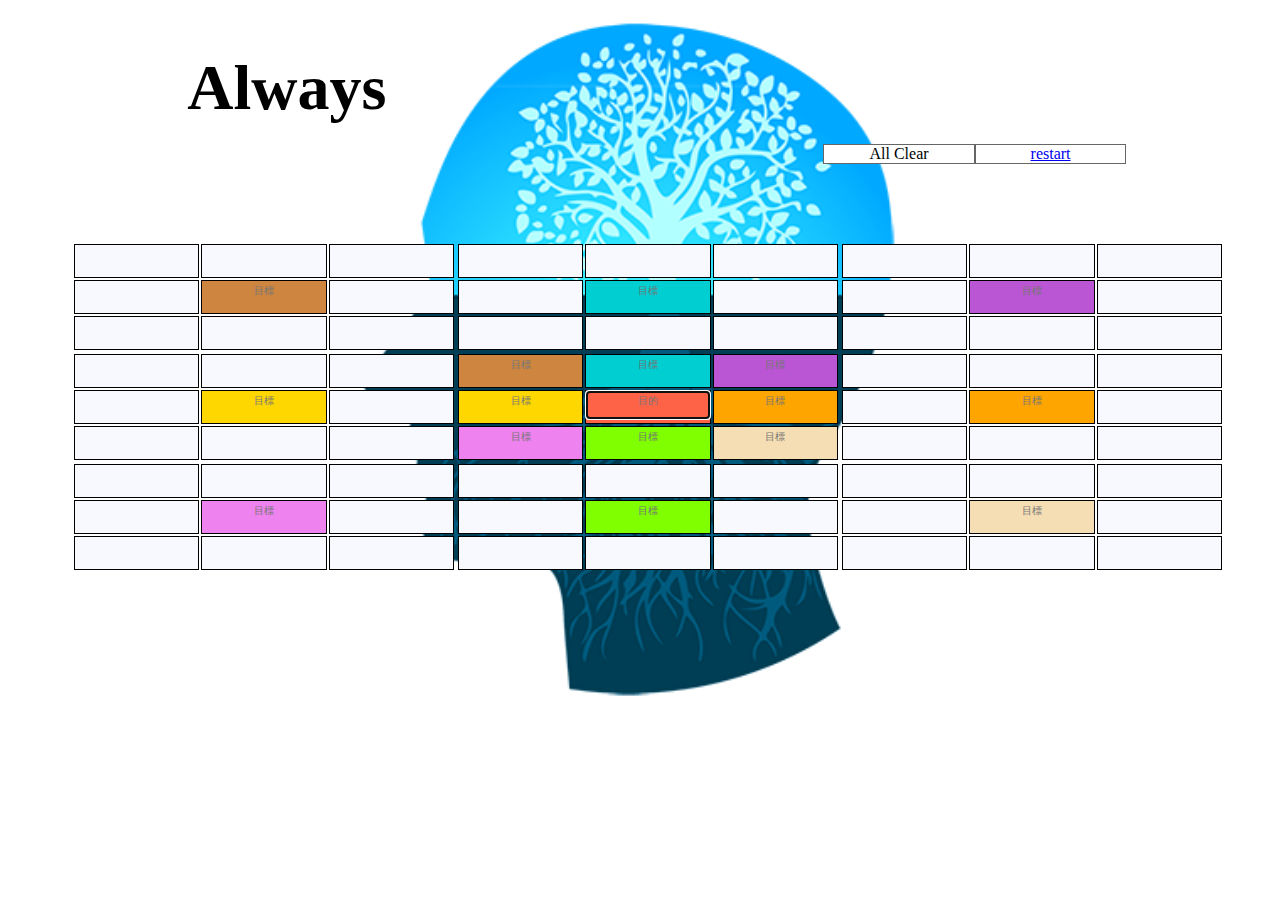
==== commit 0e0d530e: "1119_5" ====
--- a/chart.html
+++ b/chart.html
@@ -15,7 +15,7 @@
 
 <body>
     <header>
-        <h1 class="title">Always Ask "Why me ?" 　　　　　　　　　　</h1>
+        <h1 class="title">Always Ask "Why me ?" </h1>
         <ul class="list">
             <li id="clear">All Clear</li>
             <li id="restart"><a href="./index.html">restart</a></li>
--- a/chart.css
+++ b/chart.css
@@ -21,7 +21,9 @@
     width: 90vw;
 }
 .title{
-    width:50%
+    width:50%;
+     padding-left: 10%;
+    
 }
 .list{
     width:50%
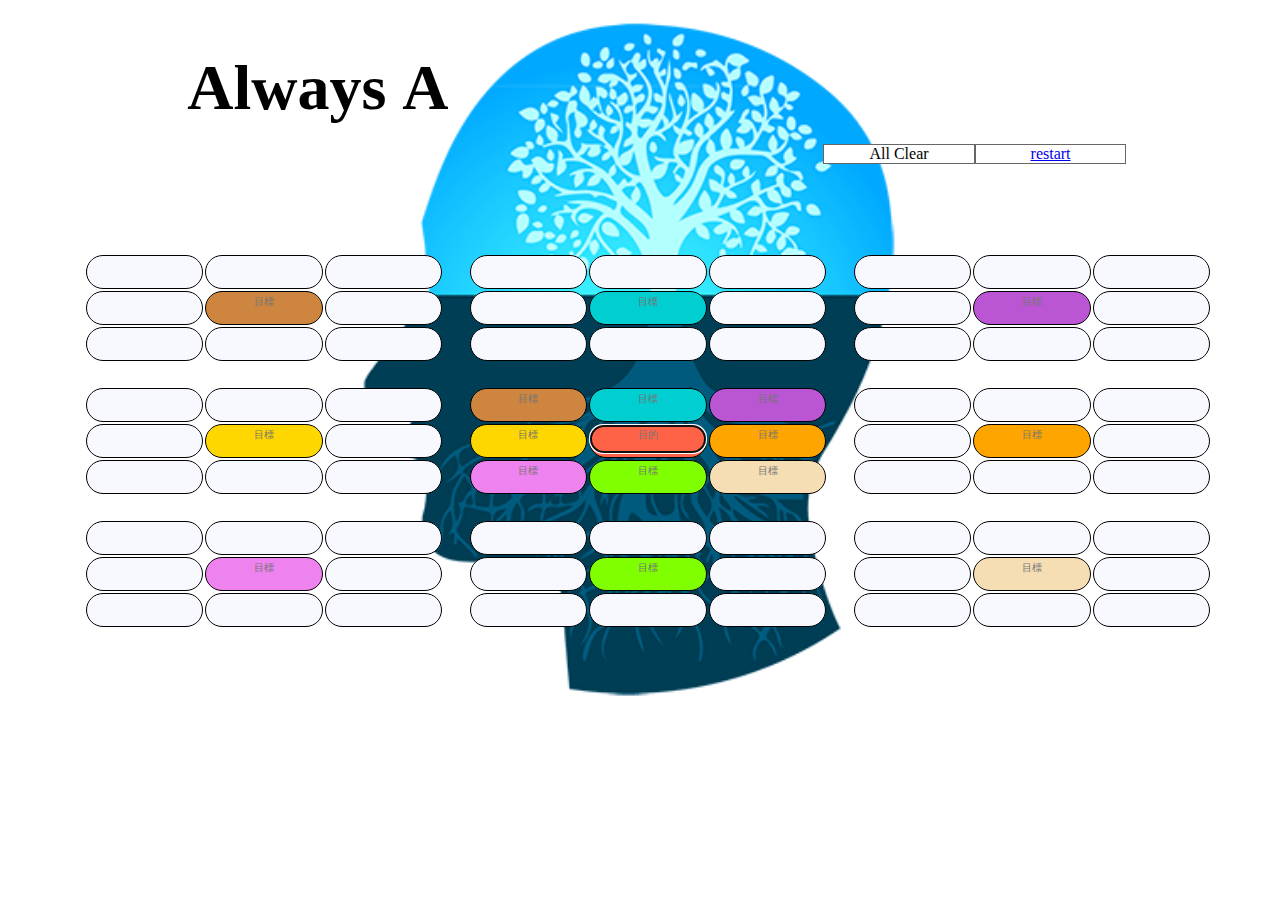
==== commit 9b2cddea: "1114-new" ====
--- a/chart.html
+++ b/chart.html
@@ -313,6 +313,43 @@
                 console.log(jasonData);
                 localStorage.setItem('memo', jasonData);
                 // localStorage.setItem('memo', text);
+
+
+
+                getValue();
+                var $formObject = document.getElementById("sub_target1");
+                for (var $i = 0; $i < $formObject.length; $i++) {
+                    $formObject.elements[$i].onkeyup = function () {
+                        getValue();
+                    };
+                    $formObject.elements[$i].onchange = function () {
+                        getValue();
+                    };
+                }
+                document.getElementById("sub_1").innerHTML = $formObject.length;
+                // }
+                function getValue() {
+                    var $formObject = document.getElementById("sub_target1").value;
+                    console.log($formObject);
+                    document.getElementById("sub_1").value = $formObject;
+                }
+                getValue();
+                var $formObject = document.getElementById("sub_target2");
+                for (var $i = 0; $i < $formObject.length; $i++) {
+                    $formObject.elements[$i].onkeyup = function () {
+                        getValue();
+                    };
+                    $formObject.elements[$i].onchange = function () {
+                        getValue();
+                    };
+                }
+                document.getElementById("sub_2").innerHTML = $formObject.length;
+                // }
+                function getValue() {
+                    var $formObject = document.getElementById("sub_target2").value;
+                    console.log($formObject);
+                    document.getElementById("sub_2").value = $formObject;
+                }
             });
             //2.clear クリックイベント
             $('#clear').on('click', function () {
--- a/chart.css
+++ b/chart.css
@@ -86,12 +86,14 @@
 }
 table{
     width: calc(100% / 3);
+    padding: 1%;
 }
 td{
     background-color: ghostwhite;
     border: solid 0.1px;
     width: calc(100% / 9) ;
     height: calc(100% / 9) ;
+    border-radius: 20px;
 }
 table:hover{
     background: #0066CC;
@@ -112,6 +114,7 @@
   border: none;
   font-size: 10px;
   text-align: center;
+  border-radius: 20px;
 
 }
 
